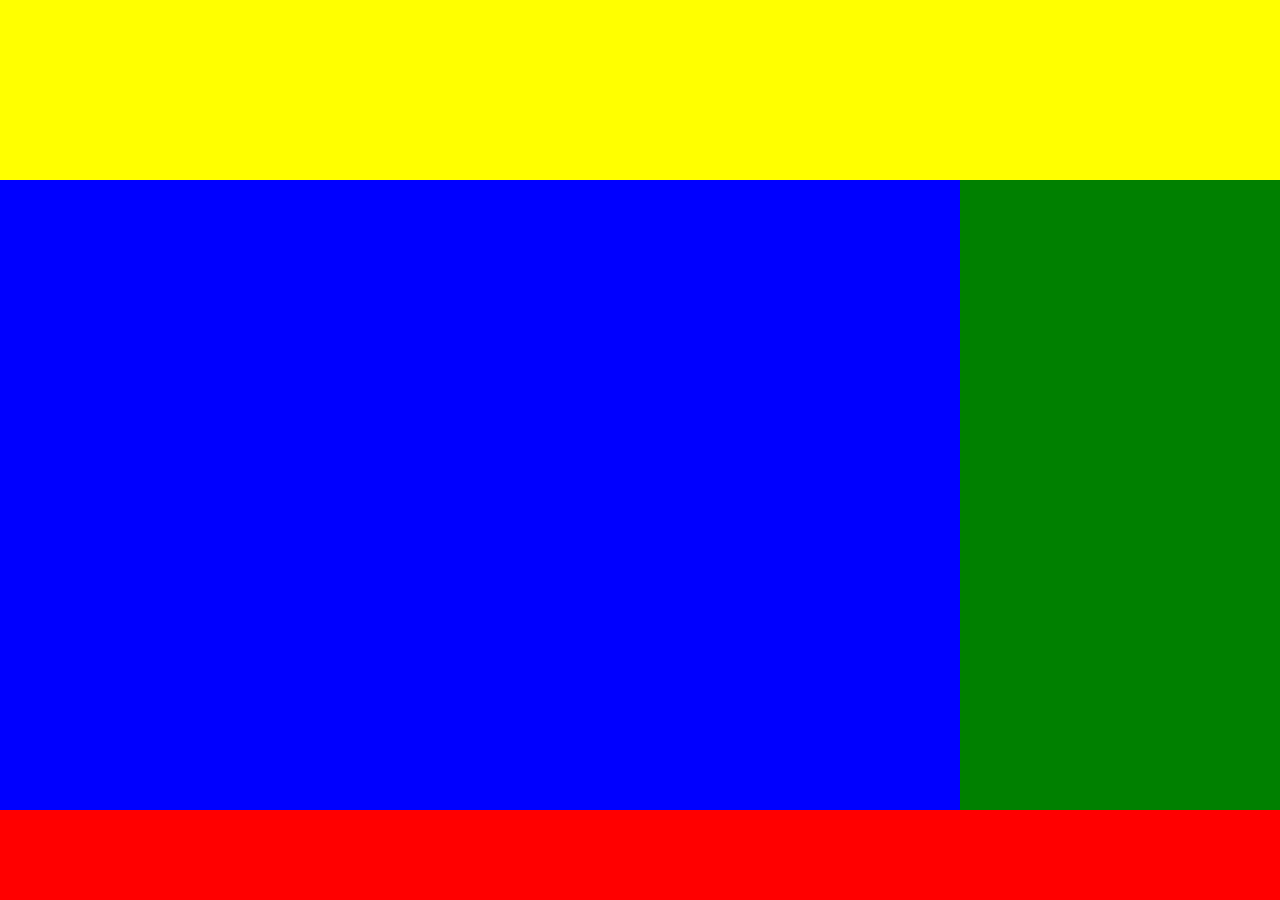
==== estudos/grid.html @ 8d5c5f39 "estudo básico sobre display grid" ====
<!DOCTYPE html>
<html lang="ptbr">
<head>
    <meta charset="UTF-8">
    <meta http-equiv="X-UA-Compatible" content="IE=edge">
    <meta name="viewport" content="width=device-width, initial-scale=1.0">
    <link rel="stylesheet" href="grid.css">
    <title>Aprendendo o display grid</title>
</head>
<body>

    <div class="container">
        <header></header>
        <main></main>
        <aside></aside>
        <footer></footer>
    </div>
    
</body>
</html>
---- estudos/grid.css ----
html, body {
    margin: 0;
    padding: 0;
    background: #7159c1;
}

.container {
    display: grid; /*Iniciando a grid*/
    grid-template-columns: 3fr 1fr; /*Definindo quantas colunas e o tamanho delas*/
    grid-template-rows: 20vh 70vh 10vh; /*Definindo quantas linhas e o tamanho delas*/

    /* grid-gap: 20px; Espaços entre os grids (abreviação de grid-row-gap e grid-column-gap */

    grid-template-areas: "h h"
                         "m a"
                         "f f";
    /*O templete areas faz o papel do grid-column dentro dos itens, como se fosse uma tabela. 
    Porém deve-se definir o nome dentro dos itens com grid-area*/
}

header {
    background: yellow;

    grid-area: h;
    
    /* grid-column: 1/3;
    grid-row: 1/2;
    /*
    Definimos aqui em que linha o grid do header começa e termina
    (abreviação de grid-column-start e grid-column-end) */
}

main {
    background: blue;

    grid-area: m;

}

aside {
    background: green;

    grid-area: a;

}

footer {
    background: red;

    grid-area: f;

}
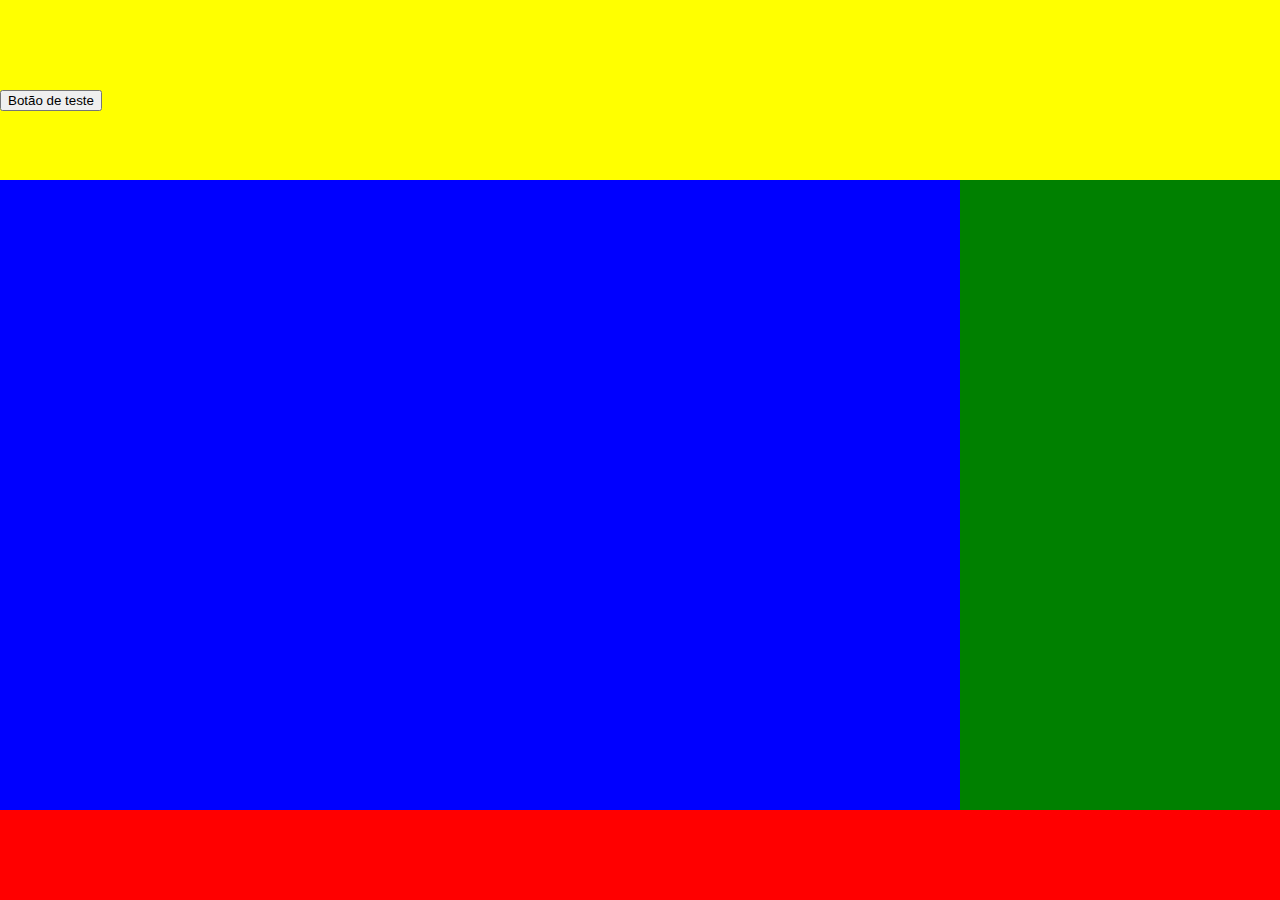
==== commit f5f36ae0: "transição" ====
--- a/estudos/grid.html
+++ b/estudos/grid.html
@@ -10,7 +10,9 @@
 <body>
 
     <div class="container">
-        <header></header>
+        <header>
+            <button>Botão de teste</button>
+        </header>
         <main></main>
         <aside></aside>
         <footer></footer>
--- a/estudos/grid.css
+++ b/estudos/grid.css
@@ -30,6 +30,16 @@
     (abreviação de grid-column-start e grid-column-end) */
 }
 
+header button {
+    margin-top:10vh;
+    transition: 0.5s;
+}
+
+
+header button:hover {
+    transform: translateY(-50%);
+}
+
 main {
     background: blue;
 
